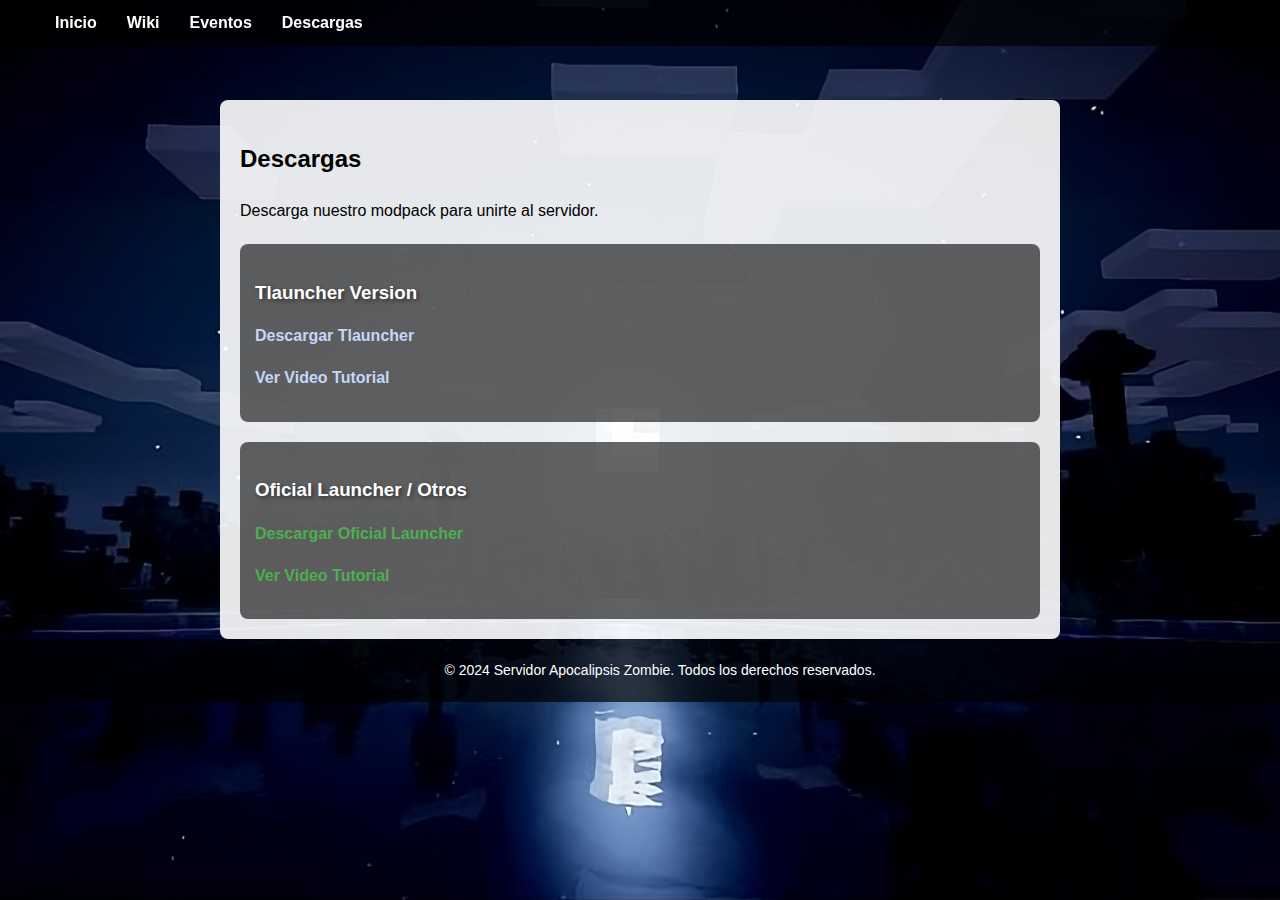
==== descargas.html @ 40b19e3c "Add files via upload" ====
<!DOCTYPE html>
<html lang="es">
<head>
    <meta charset="UTF-8">
    <meta name="viewport" content="width=device-width, initial-scale=1.0">
    <title>Descargas - Servidor Apocalipsis Zombie</title>
    <link rel="stylesheet" href="descargas.css">
    <link rel="stylesheet" href="styles.css">
</head>
<body>
    <header>
        <nav id="main-nav">
            <div id="menu-toggle">
                <span></span>
                <span></span>
                <span></span>
            </div>
            <ul>
                <li><a href="index.html">Inicio</a></li>
                <li><a href="wiki.html">Wiki</a></li>
                <li><a href="eventos.html">Eventos</a></li>
                <li><a href="descargas.html">Descargas</a></li>
            </ul>
        </nav>
    </header>

    <section id="descargas" class="container">
        <h2>Descargas</h2>
        <p>Descarga nuestro modpack para unirte al servidor.</p>
        <!-- Agrega los enlaces de descarga aquí -->

        <!-- Apartado para Tlauncher version -->
        <div class="tlauncher-section">
            <h3>Tlauncher Version</h3>
            <p><a href="enlace-a-tlauncher">Descargar Tlauncher</a></p>
            <p><a href="enlace-a-video-tutorial">Ver Video Tutorial</a></p>
        </div>

        <!-- Nuevo apartado para Oficial Launcher / otros -->
        <div class="official-launcher-section">
            <h3>Oficial Launcher / Otros</h3>
            <p><a href="enlace-a-oficial-launcher">Descargar Oficial Launcher</a></p>
            <p><a href="enlace-a-video-tutorial-oficial">Ver Video Tutorial</a></p>
        </div>
    </section>

    <footer class="site-footer">
        <p>&copy; 2024 Servidor Apocalipsis Zombie. Todos los derechos reservados.</p>
    </footer>

    <script src="script.js"></script>
</body>
</html>
---- descargas.css ----
/* Estilos generales */
body {
    font-family: Arial, sans-serif;
    margin: 0;
    padding: 0;
    background-color: #000; /* Fondo negro */
    color: #000000; /* Texto blanco */
    line-height: 1.6;
}

/* Estilos del header y navegación - Igual que en inicio.css */
header {
    background-color: rgba(0, 0, 0, 0.7);
    padding: 10px 0;
    position: fixed;
    width: 100%;
    top: 0;
    z-index: 1000;
}

#main-nav {
    display: flex;
    justify-content: space-between;
    align-items: center;
    max-width: 1200px;
    margin: 0 auto;
    padding: 0 20px;
}

#main-nav ul {
    list-style: none;
    padding: 0;
    margin: 0;
    display: flex;
}

#main-nav ul li {
    margin: 0 15px;
}

#main-nav ul li a {
    color: #fff;
    text-decoration: none;
    font-weight: bold;
}

#menu-toggle {
    display: none;
}

/* Contenedor principal */
.container {
    background-color: rgba(255, 255, 255, 0.9);
    padding: 20px;
    border-radius: 8px;
    max-width: 800px;
    margin: 100px auto 0 auto; /* Centrado y con espacio superior */
}

/* Recuadro de fondo blanco semi-transparente para texto */
.text-background {
    background: rgba(255, 255, 255, 0.7);
    color: #333;
    padding: 10px;
    border-radius: 5px;
}

/* Estilos específicos para el footer */
.site-footer {
    background-color: rgba(0, 0, 0, 0.7);
    color: #fff;
    text-align: center;
    padding: 20px;
    position: relative;
    width: 100%;
    bottom: 0;
}

.site-footer p {
    margin: 0;
    font-size: 14px;
}


/* Estilos específicos para la sección de Tlauncher */
.tlauncher-section {
    margin-top: 20px;
    background-color: rgba(0, 0, 0, 0.6); /* Fondo semi-transparente */
    padding: 15px;
    border-radius: 8px;
    color: #fff; /* Texto blanco */
}

.tlauncher-section h3 {
    margin-bottom: 10px;
    text-shadow: 2px 2px 4px rgba(0, 0, 0, 0.5); /* Sombra difuminada negra */
}

.tlauncher-section a {
    color: #c5d6f8; /* Color de enlace */
    text-decoration: none;
    font-weight: bold;
}

.tlauncher-section a:hover {
    text-decoration: underline;
}

/* Estilos específicos para la sección de Oficial Launcher */
.official-launcher-section {
    margin-top: 20px;
    background-color: rgba(0, 0, 0, 0.6); /* Fondo semi-transparente */
    padding: 15px;
    border-radius: 8px;
    color: #fff; /* Texto blanco */
}

.official-launcher-section h3 {
    margin-bottom: 10px;
    text-shadow: 2px 2px 4px rgba(0, 0, 0, 0.5); /* Sombra difuminada negra */
}

.official-launcher-section a {
    color: #4caf50; /* Color de enlace */
    text-decoration: none;
    font-weight: bold;
}

.official-launcher-section a:hover {
    text-decoration: underline;
}


/* Responsividad */
@media (max-width: 768px) {
    #main-nav {
        flex-direction: column;
        align-items: flex-start;
    }

    #main-nav ul {
        display: none;
        flex-direction: column;
        width: 100%;
    }

    #main-nav ul.active {
        display: flex;
    }

    #main-nav ul li {
        margin: 10px 0;
    }

    #menu-toggle {
        display: block;
        cursor: pointer;
    }

    #menu-toggle span {
        display: block;
        width: 25px;
        height: 3px;
        margin: 5px auto;
        background-color: #fff;
    }

    .container {
        padding: 15px;
        margin: 80px 10px 0 10px;
        max-width: 100%;
    }

    .tlauncher-section,
    .official-launcher-section {
        padding: 10px;
        margin-top: 15px;
    }

    footer p {
        font-size: 12px;
    }
}
---- styles.css ----
/* Estilos generales compartidos */
body {
    margin: 0;
    font-family: Arial, sans-serif;
    background: url('fondo.jpeg') no-repeat center center fixed;
    background-size: cover;
}

/* Recuadro de fondo transparente para texto */
.text-background {
    background: rgba(255, 255, 255, 0.7); /* Fondo blanco semi-transparente */
    padding: 5px;
    border-radius: 5px;
}

/* Estilos del header y navegación */
header {
    background-color: rgba(0, 0, 0, 0.7); /* Fondo oscuro semi-transparente */
    padding: 10px 0;
    position: fixed;
    width: 100%;
    top: 0;
    z-index: 1000;
}

#main-nav {
    display: flex;
    justify-content: space-between;
    align-items: center;
    max-width: 1200px;
    margin: 0 auto;
    padding: 0 20px;
}

#main-nav ul {
    list-style: none;
    padding: 0;
    margin: 0;
    display: flex;
}

#main-nav ul li {
    margin: 0 15px;
}

#main-nav ul li a {
    color: #fff;
    text-decoration: none;
    font-weight: bold;
}

/* Estilos para el menú móvil */
#menu-toggle {
    display: none;
}

/* Estilos del footer */
footer {
    background-color: rgba(0, 0, 0, 0.7);
    color: #fff;
    padding: 10px 0;
    text-align: center;
}

/* Responsividad */
@media (max-width: 768px) {
    #menu-toggle {
        display: block;
        cursor: pointer;
    }

    #main-nav ul {
        display: none;
        flex-direction: column;
    }

    #main-nav ul.active {
        display: flex;
    }

    #main-nav ul li {
        margin: 10px 0;
    }
}
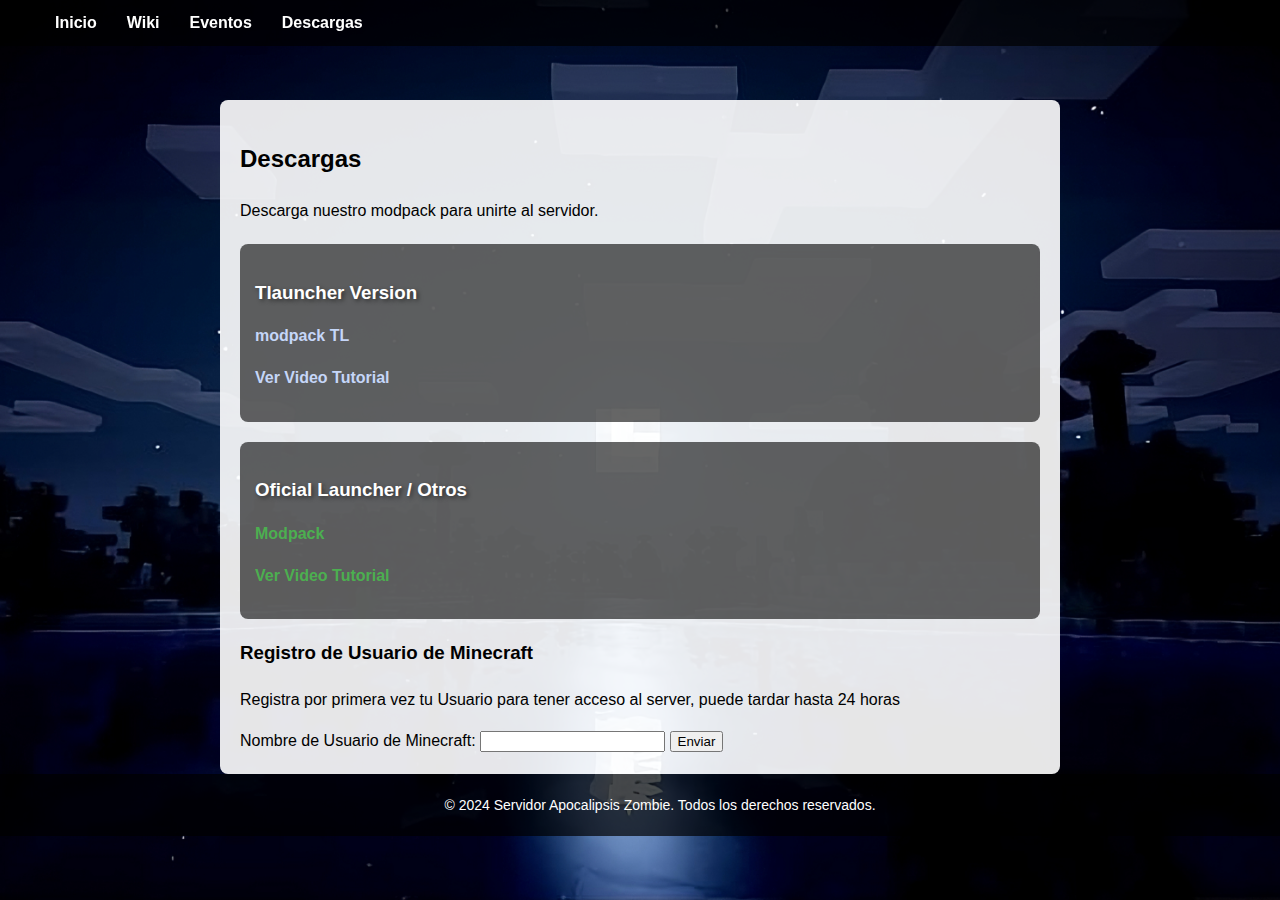
==== commit b87aabd6: "Add files via upload" ====
--- a/descargas.html
+++ b/descargas.html
@@ -6,6 +6,14 @@
     <title>Descargas - Servidor Apocalipsis Zombie</title>
     <link rel="stylesheet" href="descargas.css">
     <link rel="stylesheet" href="styles.css">
+    <style>
+        /* Estilos para ocultar los videos inicialmente */
+        .video-container {
+            display: none;
+            text-align: center;
+            margin-top: 20px;
+        }
+    </style>
 </head>
 <body>
     <header>
@@ -32,22 +40,55 @@
         <!-- Apartado para Tlauncher version -->
         <div class="tlauncher-section">
             <h3>Tlauncher Version</h3>
-            <p><a href="enlace-a-tlauncher">Descargar Tlauncher</a></p>
-            <p><a href="enlace-a-video-tutorial">Ver Video Tutorial</a></p>
+            <p><a href="server-zombie-TLauncher.zip">modpack TL</a></p>
+            <p><a href="#" onclick="mostrarVideo('tlauncher-video')">Ver Video Tutorial</a></p>
+            <div id="tlauncher-video" class="video-container">
+                <video width="640" height="360" controls>
+                    <source src="tutorialTL.webm" type="video/mp4">
+                    Tu navegador no soporta el elemento de video.
+                </video>
+            </div>
         </div>
 
         <!-- Nuevo apartado para Oficial Launcher / otros -->
         <div class="official-launcher-section">
             <h3>Oficial Launcher / Otros</h3>
-            <p><a href="enlace-a-oficial-launcher">Descargar Oficial Launcher</a></p>
-            <p><a href="enlace-a-video-tutorial-oficial">Ver Video Tutorial</a></p>
+            <p><a href="Server-zombie-oficial_Launcher.zip">Modpack</a></p>
+            <p><a href="#" onclick="mostrarVideo('official-launcher-video')">Ver Video Tutorial</a></p>
+            <div id="official-launcher-video" class="video-container">
+                <iframe width="640" height="360" src="https://www.youtube.com/embed/hc5SoiJYwFk" frameborder="0" allow="accelerometer; autoplay; clipboard-write; encrypted-media; gyroscope; picture-in-picture" allowfullscreen></iframe>
+            </div>
         </div>
+
+        <section id="registro-usuario">
+            <h3>Registro de Usuario de Minecraft</h3>
+            <p>Registra por primera vez tu Usuario para tener acceso al server, puede tardar hasta 24 horas</p>
+            <form action="https://formsubmit.co/mateotapia421@gmail.com" method="POST">
+                <label for="minecraft-usuario">Nombre de Usuario de Minecraft:</label>
+                <input type="text" id="minecraft-usuario" name="minecraft_usuario" required>
+                <input type="hidden" name="_subject" value="Nuevo Usuario de Minecraft">
+                <input type="hidden" name="_next" value="https://zombie-craft.netlify.app/descargas">
+                <input type="submit" value="Enviar">
+            </form>
+        </section>
     </section>
 
     <footer class="site-footer">
         <p>&copy; 2024 Servidor Apocalipsis Zombie. Todos los derechos reservados.</p>
     </footer>
 
-    <script src="script.js"></script>
+    <script>
+        function mostrarVideo(videoId) {
+            // Ocultar todos los videos
+            const videos = document.querySelectorAll('.video-container');
+            videos.forEach(video => video.style.display = 'none');
+            
+            // Mostrar el video seleccionado
+            const video = document.getElementById(videoId);
+            if (video) {
+                video.style.display = 'block';
+            }
+        }
+    </script>
 </body>
 </html>
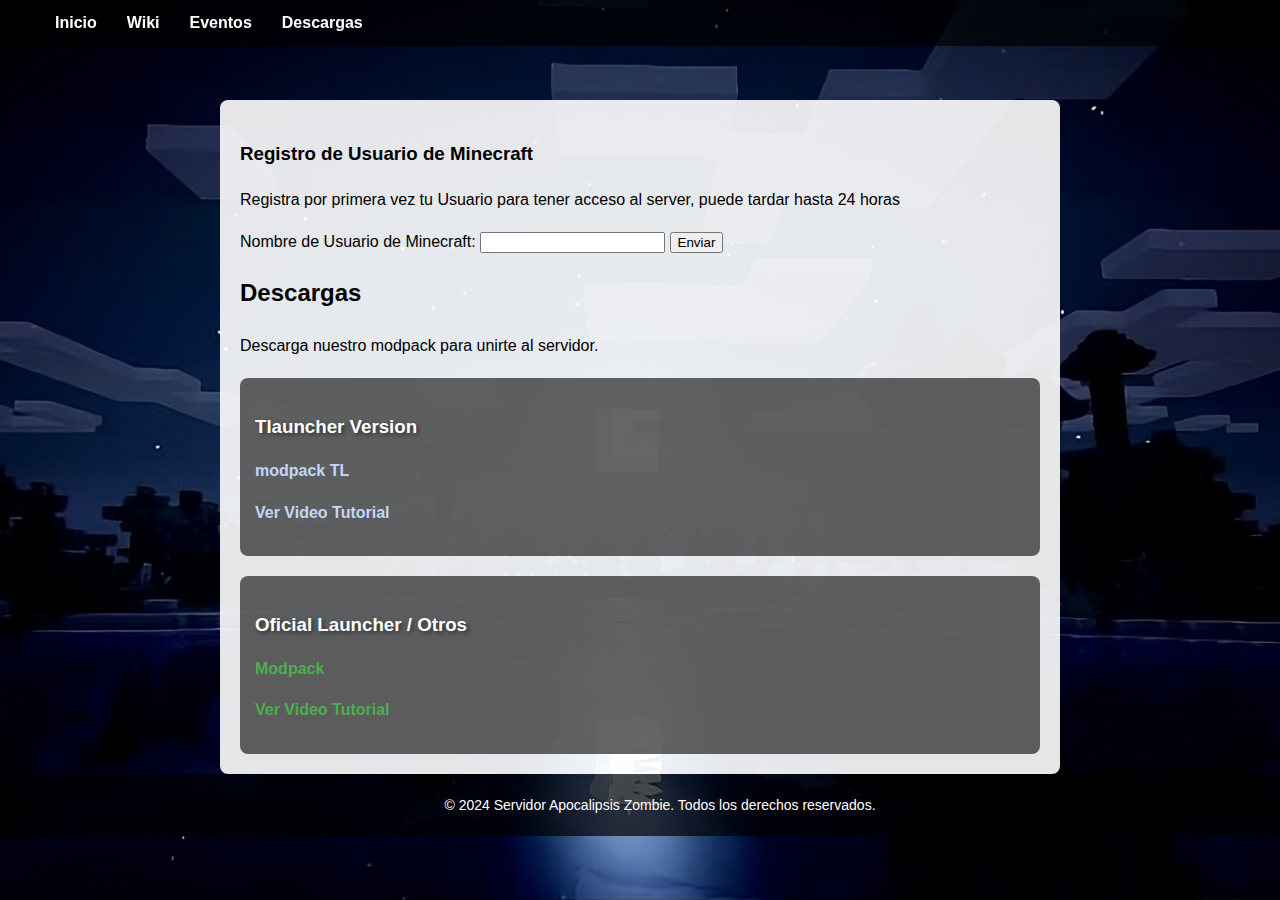
==== commit 04096839: "Update descargas.html" ====
--- a/descargas.html
+++ b/descargas.html
@@ -33,6 +33,17 @@
     </header>
 
     <section id="descargas" class="container">
+        <section id="registro-usuario">
+            <h3>Registro de Usuario de Minecraft</h3>
+            <p>Registra por primera vez tu Usuario para tener acceso al server, puede tardar hasta 24 horas</p>
+            <form action="https://formsubmit.co/mateotapia421@gmail.com" method="POST">
+                <label for="minecraft-usuario">Nombre de Usuario de Minecraft:</label>
+                <input type="text" id="minecraft-usuario" name="minecraft_usuario" required>
+                <input type="hidden" name="_subject" value="Nuevo Usuario de Minecraft">
+                <input type="hidden" name="_next" value="https://zombie-craft.netlify.app/descargas">
+                <input type="submit" value="Enviar">
+            </form>
+        </section>
         <h2>Descargas</h2>
         <p>Descarga nuestro modpack para unirte al servidor.</p>
         <!-- Agrega los enlaces de descarga aquí -->
@@ -40,7 +51,7 @@
         <!-- Apartado para Tlauncher version -->
         <div class="tlauncher-section">
             <h3>Tlauncher Version</h3>
-            <p><a href="server-zombie-TLauncher.zip">modpack TL</a></p>
+            <p><a href="https://www.mediafire.com/file/en6a5jnikp6jyxa/TL-modpack_Zombie.rar/file" target="_blank">modpack TL</a></p>
             <p><a href="#" onclick="mostrarVideo('tlauncher-video')">Ver Video Tutorial</a></p>
             <div id="tlauncher-video" class="video-container">
                 <video width="640" height="360" controls>
@@ -53,24 +64,13 @@
         <!-- Nuevo apartado para Oficial Launcher / otros -->
         <div class="official-launcher-section">
             <h3>Oficial Launcher / Otros</h3>
-            <p><a href="Server-zombie-oficial_Launcher.zip">Modpack</a></p>
+            <p><a href="https://www.mediafire.com/file/en6a5jnikp6jyxa/TL-modpack_Zombie.rar/file" target="_blank">Modpack</a></p>
             <p><a href="#" onclick="mostrarVideo('official-launcher-video')">Ver Video Tutorial</a></p>
             <div id="official-launcher-video" class="video-container">
                 <iframe width="640" height="360" src="https://www.youtube.com/embed/hc5SoiJYwFk" frameborder="0" allow="accelerometer; autoplay; clipboard-write; encrypted-media; gyroscope; picture-in-picture" allowfullscreen></iframe>
             </div>
         </div>
 
-        <section id="registro-usuario">
-            <h3>Registro de Usuario de Minecraft</h3>
-            <p>Registra por primera vez tu Usuario para tener acceso al server, puede tardar hasta 24 horas</p>
-            <form action="https://formsubmit.co/mateotapia421@gmail.com" method="POST">
-                <label for="minecraft-usuario">Nombre de Usuario de Minecraft:</label>
-                <input type="text" id="minecraft-usuario" name="minecraft_usuario" required>
-                <input type="hidden" name="_subject" value="Nuevo Usuario de Minecraft">
-                <input type="hidden" name="_next" value="https://zombie-craft.netlify.app/descargas">
-                <input type="submit" value="Enviar">
-            </form>
-        </section>
     </section>
 
     <footer class="site-footer">
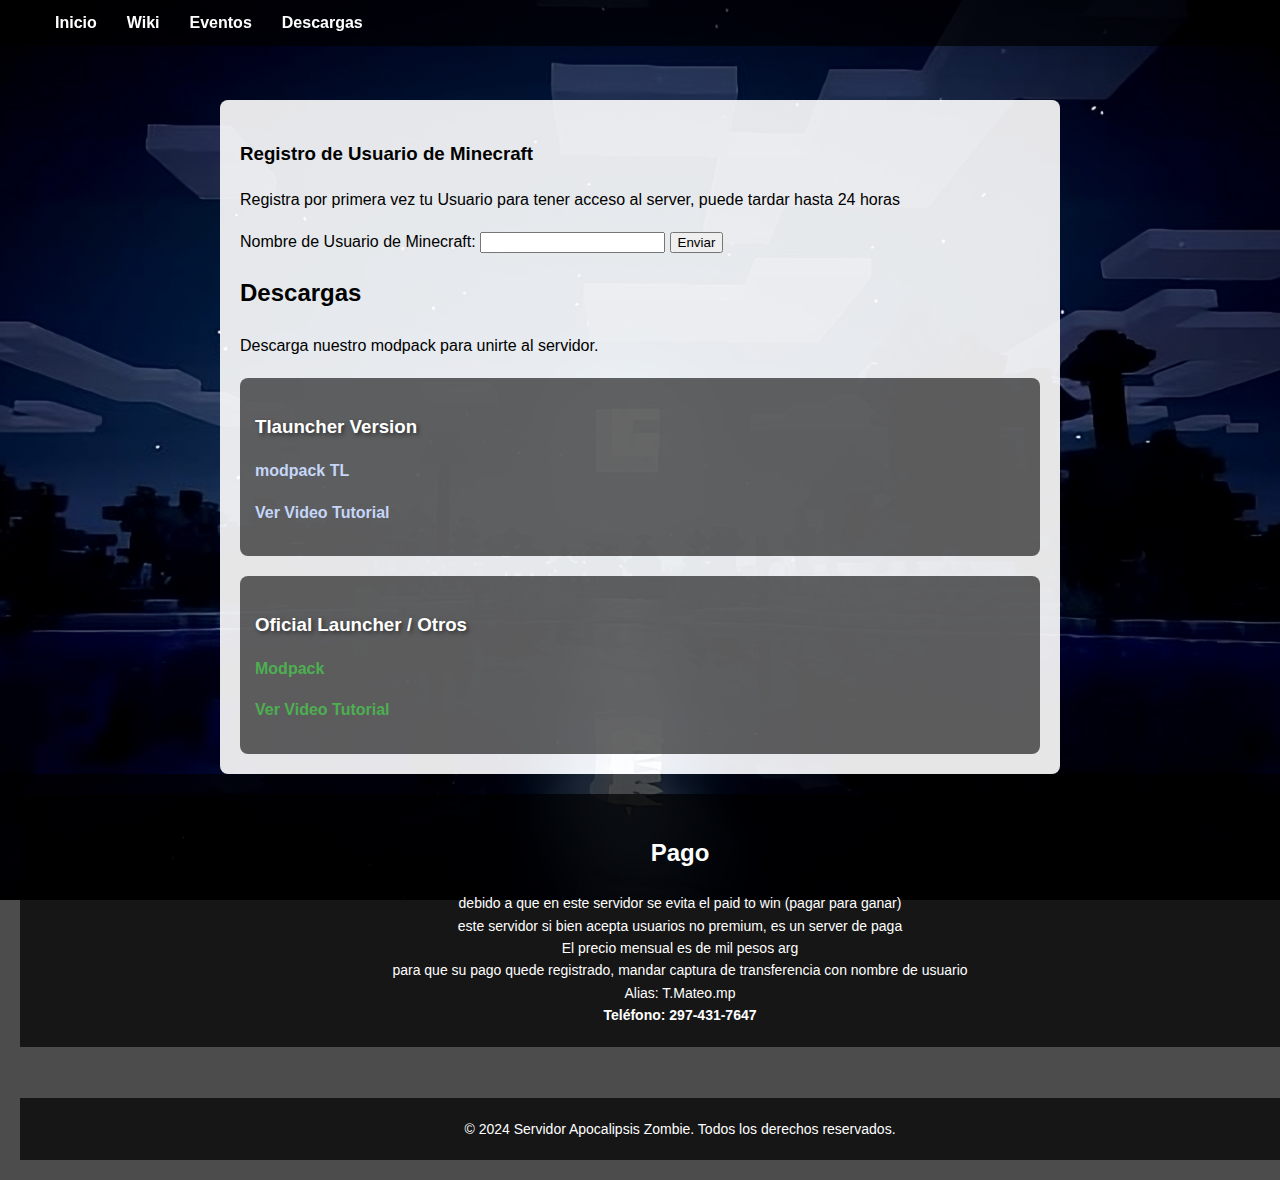
==== commit 815c6ece: "Add files via upload" ====
--- a/descargas.html
+++ b/descargas.html
@@ -51,7 +51,7 @@
         <!-- Apartado para Tlauncher version -->
         <div class="tlauncher-section">
             <h3>Tlauncher Version</h3>
-            <p><a href="https://www.mediafire.com/file/en6a5jnikp6jyxa/TL-modpack_Zombie.rar/file" target="_blank">modpack TL</a></p>
+            <p><a href="https://www.mediafire.com/file/en6a5jnikp6jyxa/TL-modpack_Zombie.rar/file">modpack TL</a></p>
             <p><a href="#" onclick="mostrarVideo('tlauncher-video')">Ver Video Tutorial</a></p>
             <div id="tlauncher-video" class="video-container">
                 <video width="640" height="360" controls>
@@ -64,17 +64,32 @@
         <!-- Nuevo apartado para Oficial Launcher / otros -->
         <div class="official-launcher-section">
             <h3>Oficial Launcher / Otros</h3>
-            <p><a href="https://www.mediafire.com/file/en6a5jnikp6jyxa/TL-modpack_Zombie.rar/file" target="_blank">Modpack</a></p>
+            <p><a href="https://www.mediafire.com/file/en6a5jnikp6jyxa/TL-modpack_Zombie.rar/file">Modpack</a></p>
             <p><a href="#" onclick="mostrarVideo('official-launcher-video')">Ver Video Tutorial</a></p>
             <div id="official-launcher-video" class="video-container">
                 <iframe width="640" height="360" src="https://www.youtube.com/embed/hc5SoiJYwFk" frameborder="0" allow="accelerometer; autoplay; clipboard-write; encrypted-media; gyroscope; picture-in-picture" allowfullscreen></iframe>
             </div>
         </div>
 
+
     </section>
 
     <footer class="site-footer">
-        <p>&copy; 2024 Servidor Apocalipsis Zombie. Todos los derechos reservados.</p>
+        <section>
+                <div class="container-f">
+                    <h2>Pago</h2>
+                    <p>debido a que en este servidor se evita el paid to win (pagar para ganar)</p>
+                    <p>este servidor si bien acepta usuarios no premium, es un server de paga</p>
+                    <p>El precio mensual es de mil pesos arg</p>
+                    <p>para que su pago quede registrado, mandar captura de transferencia con nombre de usuario</p>
+                    <p>Alias: T.Mateo.mp</p>
+                    <p><strong>Teléfono: 297-431-7647</strong></p>
+                </div>
+            </section>
+            <br></br>
+        <div class="container-f">
+            <p>&copy; 2024 Servidor Apocalipsis Zombie. Todos los derechos reservados.</p>
+        </div>
     </footer>
 
     <script>
--- a/descargas.css
+++ b/descargas.css
@@ -180,4 +180,21 @@
     footer p {
         font-size: 12px;
     }
+}
+
+/* Resto de los estilos del header, navegación y contenido */
+
+.container-f {
+    background-color: rgba(0, 0, 0, 0.7);
+    color: #fff;
+    text-align: center;
+    padding: 20px;
+    position: relative;
+    width: 100%;
+    bottom: 0;
+}
+
+container-f p {
+    margin: 0;
+    font-size: 14px;
 }--- a/styles.css
+++ b/styles.css
@@ -82,3 +82,19 @@
         margin: 10px 0;
     }
 }
+
+
+.container-f {
+    background-color: rgba(0, 0, 0, 0.7);
+    color: #fff;
+    text-align: center;
+    padding: 20px;
+    position: relative;
+    width: 100%;
+    bottom: 0;
+}
+
+container-f p {
+    margin: 0;
+    font-size: 14px;
+}